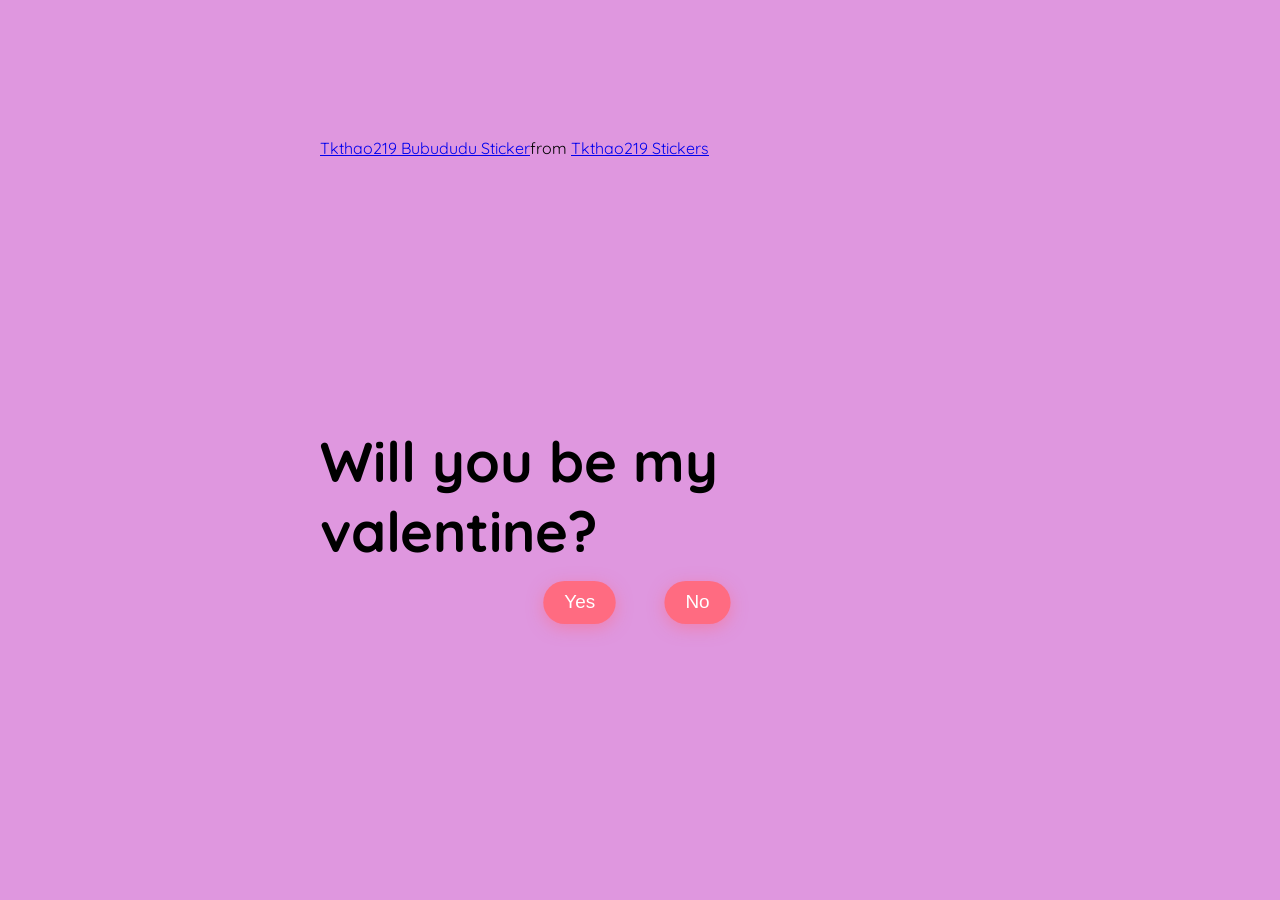
==== do_you_love_me.html @ 379d2d9f "Initial commit" ====
<!DOCTYPE html>
<html lang="en">
  <head>
    <meta charset="UTF-8" />
    <meta name="viewport" content="width=device-width, initial-scale=1.0" />
    <link rel="preconnect" href="https://fonts.googleapis.com" />
    <link rel="preconnect" href="https://fonts.gstatic.com" crossorigin />
    <link
      href="https://fonts.googleapis.com/css2?family=Quicksand:wght@300..700&display=swap"
      rel="stylesheet" />
    <link rel="stylesheet" href="do_you_love_me.css" />
    <title>Will you be my valentine?</title>
  </head>
  <body>
    <!-- for more code, visit my tiktok account -->
    <!-- tiktok "meowish" -->

    <div class="question-container container">
      <div
        class="tenor-gif-embed"
        data-postid="22395955"
        data-share-method="host"
        data-width="100%">
        <a href="https://tenor.com/view/tkthao219-bubududu-gif-25789758"
          >Tkthao219 Bubududu Sticker</a
        >from
        <a href="https://tenor.com/search/tkthao219-stickers"
          >Tkthao219 Stickers</a
        >
      </div>
      <script
        type="text/javascript"
        async
        src="https://tenor.com/embed.js"></script>

      <h2 class="question">Will you be my valentine?</h2>
      <div class="button-container">
        <button class="yes-btn btn js-yes-btn">Yes</button>
        <button class="no-btn btn js-no-btn">No</button>
      </div>
    </div>
    <div class="result-container container">
      <video class="gif-result" src="cute love gif.mp4" autoplay loop></video>
      <h2>I knew it😍!</h2>
    </div>

    <div class="cssload-main">
      <div class="cssload-heart">
        <span class="cssload-heartL"></span>
        <span class="cssload-heartR"></span>
        <span class="cssload-square"></span>
      </div>
      <div class="cssload-shadow"></div>
    </div>
    <script src="do_you_love_me.js"></script>
  </body>
</html>
---- do_you_love_me.css ----
/**Tiktok meowish**/

* {
  padding: 0;
  margin: 0;
  box-sizing: border-box;
}
body {
  display: grid;
  justify-content: center;
  align-items: center;
  background-color: #df97df;
  font-family: "Quicksand", sans-serif;
}
.container {
  position: absolute;
  top: 50%;
  left: 50%;
  transform: translate(-50%, -50%);
  -o-transform: translate(-50%, -50%);
  -ms-transform: translate(-50%, -50%);
  -webkit-transform: translate(-50%, -50%);
  -moz-transform: translate(-100%, -50%);
  transition: 0.2s;
}

.question-container {
  position: absolute;
  top: 40%;
  left: 50%;
  transition: 0.2s;
}
.tenor-gif-embed {
  height: 15rem;
  pointer-events: none;
  border-radius: 10px;
  margin-bottom: 3rem;
}
.question {
  font-size: 3.5rem;
  margin-bottom: 1rem;
}
.button-container {
  display: flex;
  justify-content: center;
  gap: 1.5rem;
}
.btn {
  position: absolute;
  border: none;
  border-radius: 50px;
  padding: 10px 20px;
  font-family: "Poppins", sans-serif;
  font-size: 18px;
  cursor: pointer;
  transition: all 0.3s ease;
  background-color: #ff6b81;
  color: white;
  transform: scale(1.05);
  box-shadow: 0px 4px 15px rgba(255, 107, 129, 0.5);
}
.btn:hover {
  background-color: #ffa4b1;
  transform: scale(1.1);
  box-shadow: 0px 6px 20px rgba(255, 107, 129, 0.7);
  text-shadow: 1px 1px 5px rgba(255, 182, 193, 0.8);
}

.yes-btn {
  right: 54%;
}
.no-btn {
  left: 54%;
}

.result-container {
  display: none;
  position: absolute;
  top: 40%;
  left: 50%;
  transform: translate(-50%, -50%);
  -o-transform: translate(-50%, -50%);
  -ms-transform: translate(-50%, -50%);
  -webkit-transform: translate(-50%, -50%);
  -moz-transform: translate(-100%, -50%);
  transition: 0.2s;
}
.gif-result {
  border-radius: 10px;
  margin-bottom: 2rem;
}
.result-container h2 {
  font-size: 3.2rem;
  text-align: center;
}

/* heart loader */
.cssload-main {
  display: none;
  position: absolute;
  content: "";
  top: 17%;
  left: 50%;
  margin: 200px auto 0 auto;
  transform: translate(-100%, -50%);
  -o-transform: translate(-100%, -240%);
  -ms-transform: translate(-100%, -240%);
  -webkit-transform: translate(-100%, -240%);
  -moz-transform: translate(-100%, -240%);
}

.cssload-main * {
  font-size: 62px;
}

.cssload-heart {
  animation: cssload-heart 2.88s cubic-bezier(0.75, 0, 0.5, 1) infinite normal;
  -o-animation: cssload-heart 2.88s cubic-bezier(0.75, 0, 0.5, 1) infinite
    normal;
  -ms-animation: cssload-heart 2.88s cubic-bezier(0.75, 0, 0.5, 1) infinite
    normal;
  -webkit-animation: cssload-heart 2.88s cubic-bezier(0.75, 0, 0.5, 1) infinite
    normal;
  -moz-animation: cssload-heart 2.88s cubic-bezier(0.75, 0, 0.5, 1) infinite
    normal;
  top: 50%;
  content: "";
  left: 50%;
  position: absolute;
}

.cssload-heartL {
  width: 1em;
  height: 1em;
  border: 1px solid #ff0000;
  background-color: #ff0000;
  content: "";
  position: absolute;
  display: block;
  border-radius: 100%;
  animation: cssload-heartL 2.88s cubic-bezier(0.75, 0, 0.5, 1) infinite normal;
  -o-animation: cssload-heartL 2.88s cubic-bezier(0.75, 0, 0.5, 1) infinite
    normal;
  -ms-animation: cssload-heartL 2.88s cubic-bezier(0.75, 0, 0.5, 1) infinite
    normal;
  -webkit-animation: cssload-heartL 2.88s cubic-bezier(0.75, 0, 0.5, 1) infinite
    normal;
  -moz-animation: cssload-heartL 2.88s cubic-bezier(0.75, 0, 0.5, 1) infinite
    normal;
  transform: translate(-28px, -27px);
  -o-transform: translate(-28px, -27px);
  -ms-transform: translate(-28px, -27px);
  -webkit-transform: translate(-28px, -27px);
  -moz-transform: translate(-28px, -27px);
}

.cssload-heartR {
  width: 1em;
  height: 1em;
  border: 1px solid #ff0000;
  background-color: #ff0000;
  content: "";
  position: absolute;
  display: block;
  border-radius: 100%;
  transform: translate(28px, -27px);
  -o-transform: translate(28px, -27px);
  -ms-transform: translate(28px, -27px);
  -webkit-transform: translate(28px, -27px);
  -moz-transform: translate(28px, -27px);
  animation: cssload-heartR 2.88s cubic-bezier(0.75, 0, 0.5, 1) infinite normal;
  -o-animation: cssload-heartR 2.88s cubic-bezier(0.75, 0, 0.5, 1) infinite
    normal;
  -ms-animation: cssload-heartR 2.88s cubic-bezier(0.75, 0, 0.5, 1) infinite
    normal;
  -webkit-animation: cssload-heartR 2.88s cubic-bezier(0.75, 0, 0.5, 1) infinite
    normal;
  -moz-animation: cssload-heartR 2.88s cubic-bezier(0.75, 0, 0.5, 1) infinite
    normal;
}

.cssload-square {
  width: 1em;
  height: 1em;
  border: 1px solid #ff0000;
  background-color: #ff0000;
  position: relative;
  display: block;
  content: "";
  transform: scale(1) rotate(-45deg);
  -o-transform: scale(1) rotate(-45deg);
  -ms-transform: scale(1) rotate(-45deg);
  -webkit-transform: scale(1) rotate(-45deg);
  -moz-transform: scale(1) rotate(-45deg);
  animation: cssload-square 2.88s cubic-bezier(0.75, 0, 0.5, 1) infinite normal;
  -o-animation: cssload-square 2.88s cubic-bezier(0.75, 0, 0.5, 1) infinite
    normal;
  -ms-animation: cssload-square 2.88s cubic-bezier(0.75, 0, 0.5, 1) infinite
    normal;
  -webkit-animation: cssload-square 2.88s cubic-bezier(0.75, 0, 0.5, 1) infinite
    normal;
  -moz-animation: cssload-square 2.88s cubic-bezier(0.75, 0, 0.5, 1) infinite
    normal;
}

.cssload-shadow {
  top: 97px;
  left: 50%;
  content: "";
  position: relative;
  display: block;
  bottom: -0.5em;
  width: 1em;
  height: 0.24em;
  background-color: rgb(215, 215, 215);
  border: 1px solid rgb(215, 215, 215);
  border-radius: 50%;
  animation: cssload-shadow 2.88s cubic-bezier(0.75, 0, 0.5, 1) infinite normal;
  -o-animation: cssload-shadow 2.88s cubic-bezier(0.75, 0, 0.5, 1) infinite
    normal;
  -ms-animation: cssload-shadow 2.88s cubic-bezier(0.75, 0, 0.5, 1) infinite
    normal;
  -webkit-animation: cssload-shadow 2.88s cubic-bezier(0.75, 0, 0.5, 1) infinite
    normal;
  -moz-animation: cssload-shadow 2.88s cubic-bezier(0.75, 0, 0.5, 1) infinite
    normal;
}

@keyframes cssload-square {
  50% {
    border-radius: 100%;
    transform: scale(0.5) rotate(-45deg);
  }
  100% {
    transform: scale(1) rotate(-45deg);
  }
}

@-o-keyframes cssload-square {
  50% {
    border-radius: 100%;
    -o-transform: scale(0.5) rotate(-45deg);
  }
  100% {
    -o-transform: scale(1) rotate(-45deg);
  }
}

@-ms-keyframes cssload-square {
  50% {
    border-radius: 100%;
    -ms-transform: scale(0.5) rotate(-45deg);
  }
  100% {
    -ms-transform: scale(1) rotate(-45deg);
  }
}

@-webkit-keyframes cssload-square {
  50% {
    border-radius: 100%;
    -webkit-transform: scale(0.5) rotate(-45deg);
  }
  100% {
    -webkit-transform: scale(1) rotate(-45deg);
  }
}

@-moz-keyframes cssload-square {
  50% {
    border-radius: 100%;
    -moz-transform: scale(0.5) rotate(-45deg);
  }
  100% {
    -moz-transform: scale(1) rotate(-45deg);
  }
}

@keyframes cssload-heart {
  50% {
    transform: rotate(360deg);
  }
  100% {
    transform: rotate(720deg);
  }
}

@-o-keyframes cssload-heart {
  50% {
    -o-transform: rotate(360deg);
  }
  100% {
    -o-transform: rotate(720deg);
  }
}

@-ms-keyframes cssload-heart {
  50% {
    -ms-transform: rotate(360deg);
  }
  100% {
    -ms-transform: rotate(720deg);
  }
}

@-webkit-keyframes cssload-heart {
  50% {
    -webkit-transform: rotate(360deg);
  }
  100% {
    -webkit-transform: rotate(720deg);
  }
}

@-moz-keyframes cssload-heart {
  50% {
    -moz-transform: rotate(360deg);
  }
  100% {
    -moz-transform: rotate(720deg);
  }
}

@keyframes cssload-heartL {
  60% {
    transform: scale(0.4);
  }
}

@-o-keyframes cssload-heartL {
  60% {
    -o-transform: scale(0.4);
  }
}

@-ms-keyframes cssload-heartL {
  60% {
    -ms-transform: scale(0.4);
  }
}

@-webkit-keyframes cssload-heartL {
  60% {
    -webkit-transform: scale(0.4);
  }
}

@-moz-keyframes cssload-heartL {
  60% {
    -moz-transform: scale(0.4);
  }
}

@keyframes cssload-heartR {
  40% {
    transform: scale(0.4);
  }
}

@-o-keyframes cssload-heartR {
  40% {
    -o-transform: scale(0.4);
  }
}

@-ms-keyframes cssload-heartR {
  40% {
    -ms-transform: scale(0.4);
  }
}

@-webkit-keyframes cssload-heartR {
  40% {
    -webkit-transform: scale(0.4);
  }
}

@-moz-keyframes cssload-heartR {
  40% {
    -moz-transform: scale(0.4);
  }
}

@keyframes cssload-shadow {
  50% {
    transform: scale(0.5);
    border-color: rgb(228, 228, 228);
  }
}

@-o-keyframes cssload-shadow {
  50% {
    -o-transform: scale(0.5);
    border-color: rgb(228, 228, 228);
  }
}

@-ms-keyframes cssload-shadow {
  50% {
    -ms-transform: scale(0.5);
    border-color: rgb(228, 228, 228);
  }
}

@-webkit-keyframes cssload-shadow {
  50% {
    -webkit-transform: scale(0.5);
    border-color: rgb(228, 228, 228);
  }
}

@-moz-keyframes cssload-shadow {
  50% {
    -moz-transform: scale(0.5);
    border-color: rgb(228, 228, 228);
  }
}
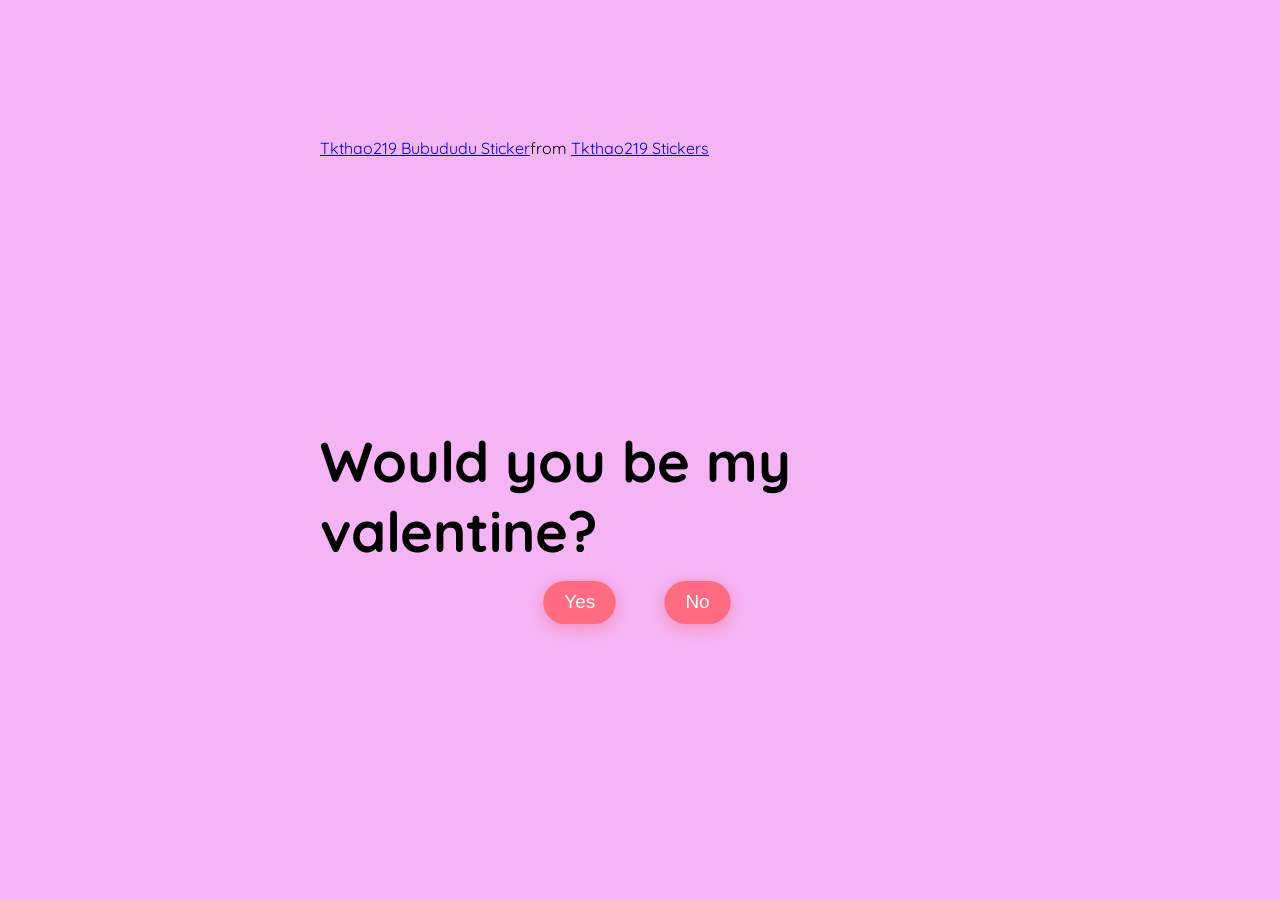
==== commit 69fe186e: "Valentine" ====
--- a/do_you_love_me.html
+++ b/do_you_love_me.html
@@ -12,8 +12,7 @@
     <title>Will you be my valentine?</title>
   </head>
   <body>
-    <!-- for more code, visit my tiktok account -->
-    <!-- tiktok "meowish" -->
+
 
     <div class="question-container container">
       <div
@@ -33,7 +32,7 @@
         async
         src="https://tenor.com/embed.js"></script>
 
-      <h2 class="question">Will you be my valentine?</h2>
+      <h2 class="question">Would you be my valentine?</h2>
       <div class="button-container">
         <button class="yes-btn btn js-yes-btn">Yes</button>
         <button class="no-btn btn js-no-btn">No</button>
--- a/do_you_love_me.css
+++ b/do_you_love_me.css
@@ -1,4 +1,4 @@
-/**Tiktok meowish**/
+
 
 * {
   padding: 0;
@@ -9,7 +9,7 @@
   display: grid;
   justify-content: center;
   align-items: center;
-  background-color: #df97df;
+  background-color: #f5b5f5;
   font-family: "Quicksand", sans-serif;
 }
 .container {
@@ -94,7 +94,6 @@
   text-align: center;
 }
 
-/* heart loader */
 .cssload-main {
   display: none;
   position: absolute;
